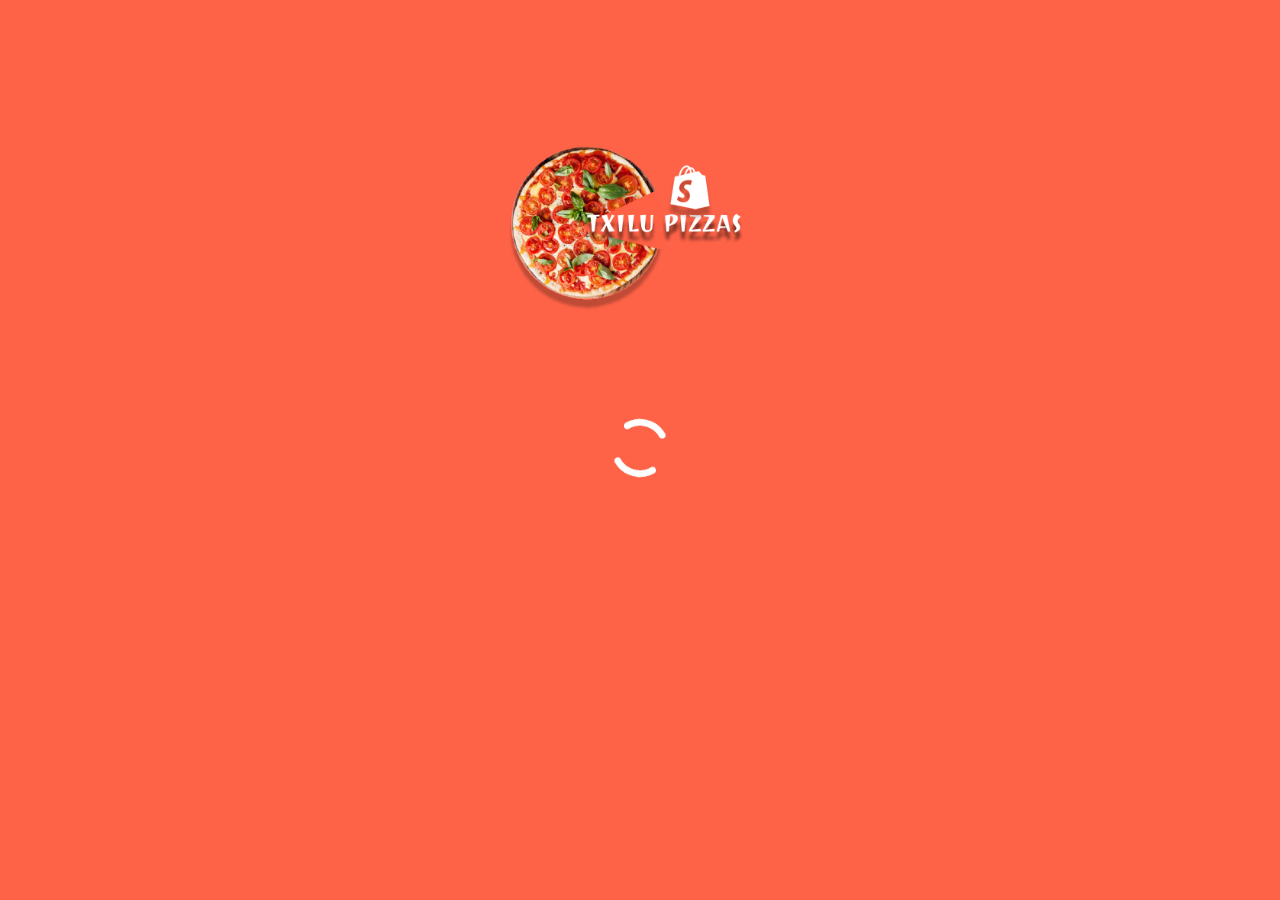
==== index.html @ 02719130 "first commit" ====
<!DOCTYPE html>
<html lang="en">
<head>
    <meta charset="UTF-8">
    <meta name="viewport" content="width=device-width, initial-scale=1.0">
    <title>TxiluPizzas</title>
    <link rel="stylesheet" href="/public/index.css">
</head>
<body>
   <div class="container-logo">
    <div class="content-logo">
        <img width="300px" height="250px" class="logo" src="/public/img/logo/logo.png" alt="pizza">
        <img class="ico-Loading" src="/public/img/ico/Dual Ring-1s-200px.gif" alt="">
    </div>
   </div>

   <script>
    setInterval(() => {
        window.location.href = "views/sig-in.html"
    }, 4000) 
   </script>
</body>
</html>
---- public/index.css ----
body{
    background-color: tomato;
}

.container-logo{
width: 100%;
height: 100%;
display: flex;
justify-content: center;
align-items: center;

}
.content-logo{
    width: 100%;
    height: 100%;
    display: flex;
    margin-top: 100px;
    justify-content: center;
    align-items: center;
    flex-direction: column;
    gap: 50px;
    
}
.ico-Loading{
    width: 80px;
    height: 80px;
}
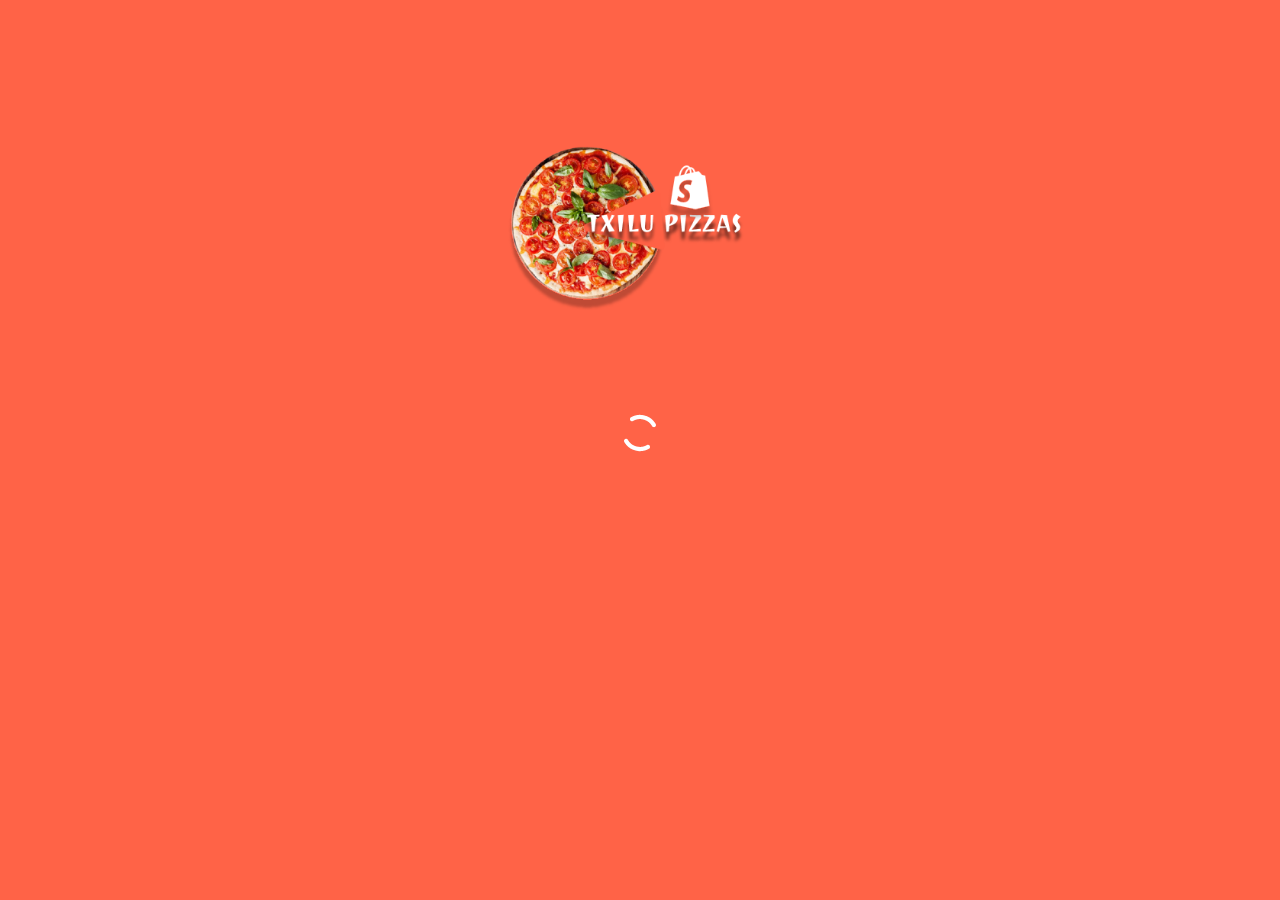
==== commit 5478cf21: "conclui o loading, sigin, e home" ====
--- a/index.html
+++ b/index.html
@@ -5,18 +5,19 @@
     <meta name="viewport" content="width=device-width, initial-scale=1.0">
     <title>TxiluPizzas</title>
     <link rel="stylesheet" href="/public/index.css">
+    <link rel="stylesheet" href="/public/styleSheet/default-components/default-gif-load.css">
 </head>
 <body>
    <div class="container-logo">
     <div class="content-logo">
         <img width="300px" height="250px" class="logo" src="/public/img/logo/logo.png" alt="pizza">
-        <img class="ico-Loading" src="/public/img/ico/Dual Ring-1s-200px.gif" alt="">
+        <img  class="loading" src="/public/img/ico/Dual Ring-1s-200px.gif" alt="">
     </div>
    </div>
 
    <script>
     setInterval(() => {
-        window.location.href = "views/sig-in.html"
+       // window.location.href = "views/sig-in.html"
     }, 4000) 
    </script>
 </body>
--- a/public/index.css
+++ b/public/index.css
@@ -20,8 +20,4 @@
     flex-direction: column;
     gap: 50px;
     
-}
-.ico-Loading{
-    width: 80px;
-    height: 80px;
 }--- a/public/styleSheet/default-components/default-gif-load.css
+++ b/public/styleSheet/default-components/default-gif-load.css
@@ -0,0 +1,4 @@
+.loading{
+    width: 50px;
+    height: 50px;
+}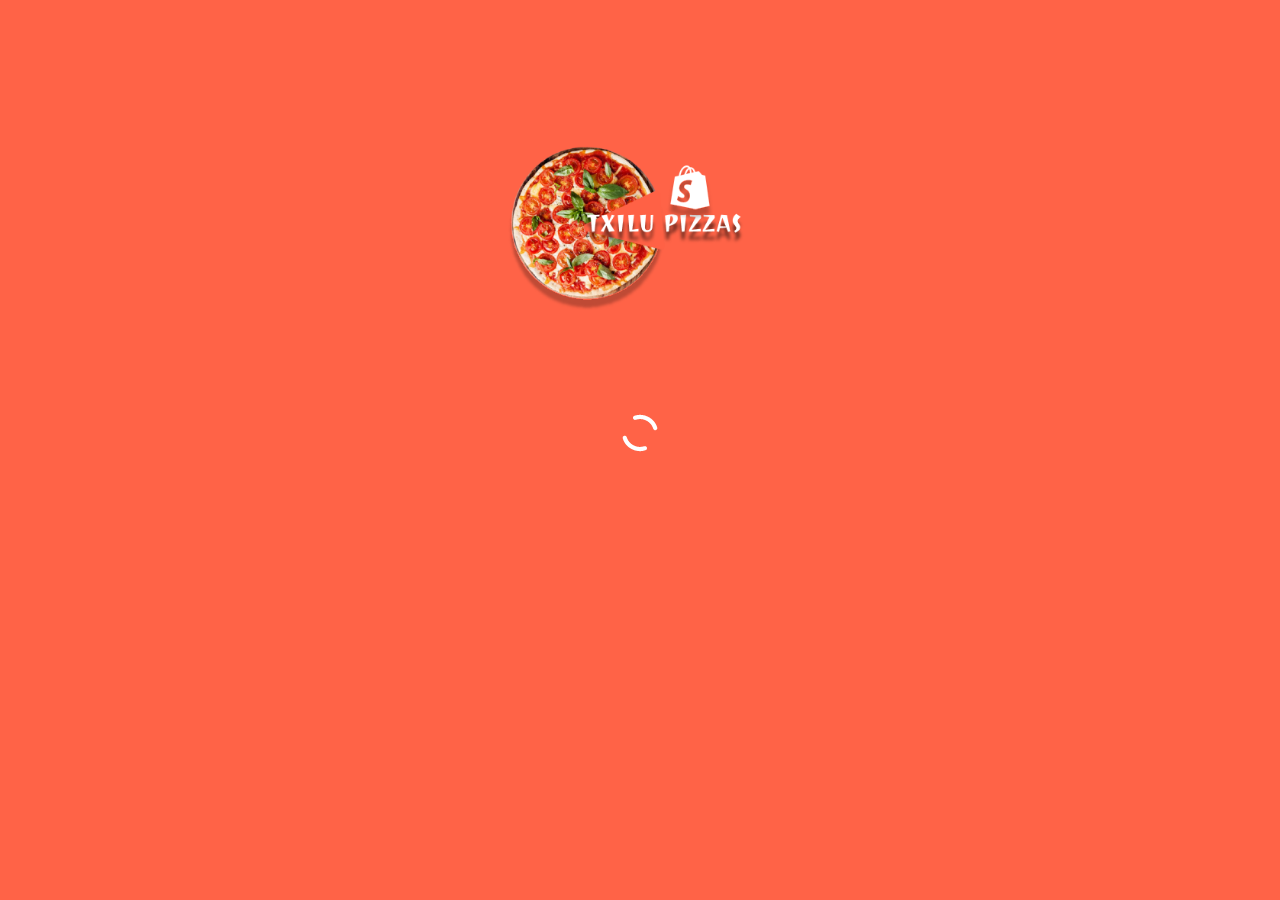
==== commit 14f1d255: "alterei o index" ====
--- a/index.html
+++ b/index.html
@@ -17,7 +17,7 @@
 
    <script>
     setInterval(() => {
-       // window.location.href = "views/sig-in.html"
+       window.location.href = "views/sig-in.html"
     }, 4000) 
    </script>
 </body>
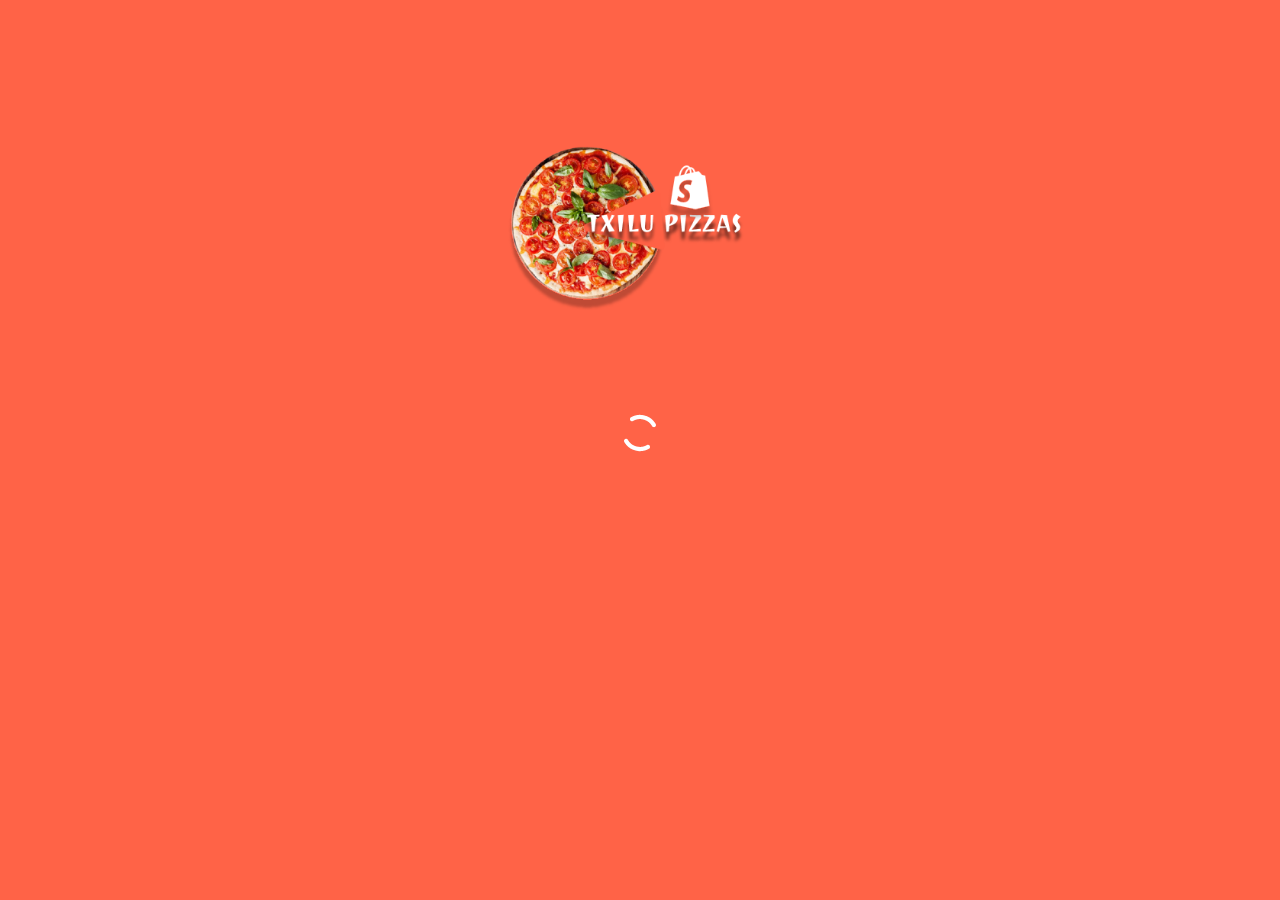
==== commit 28a6e3a7: "distancia e roteamento adicionado" ====
--- a/index.html
+++ b/index.html
@@ -14,6 +14,7 @@
         <img  class="loading" src="/public/img/ico/Dual Ring-1s-200px.gif" alt="">
     </div>
    </div>
+   
 
    <script>
     setInterval(() => {
